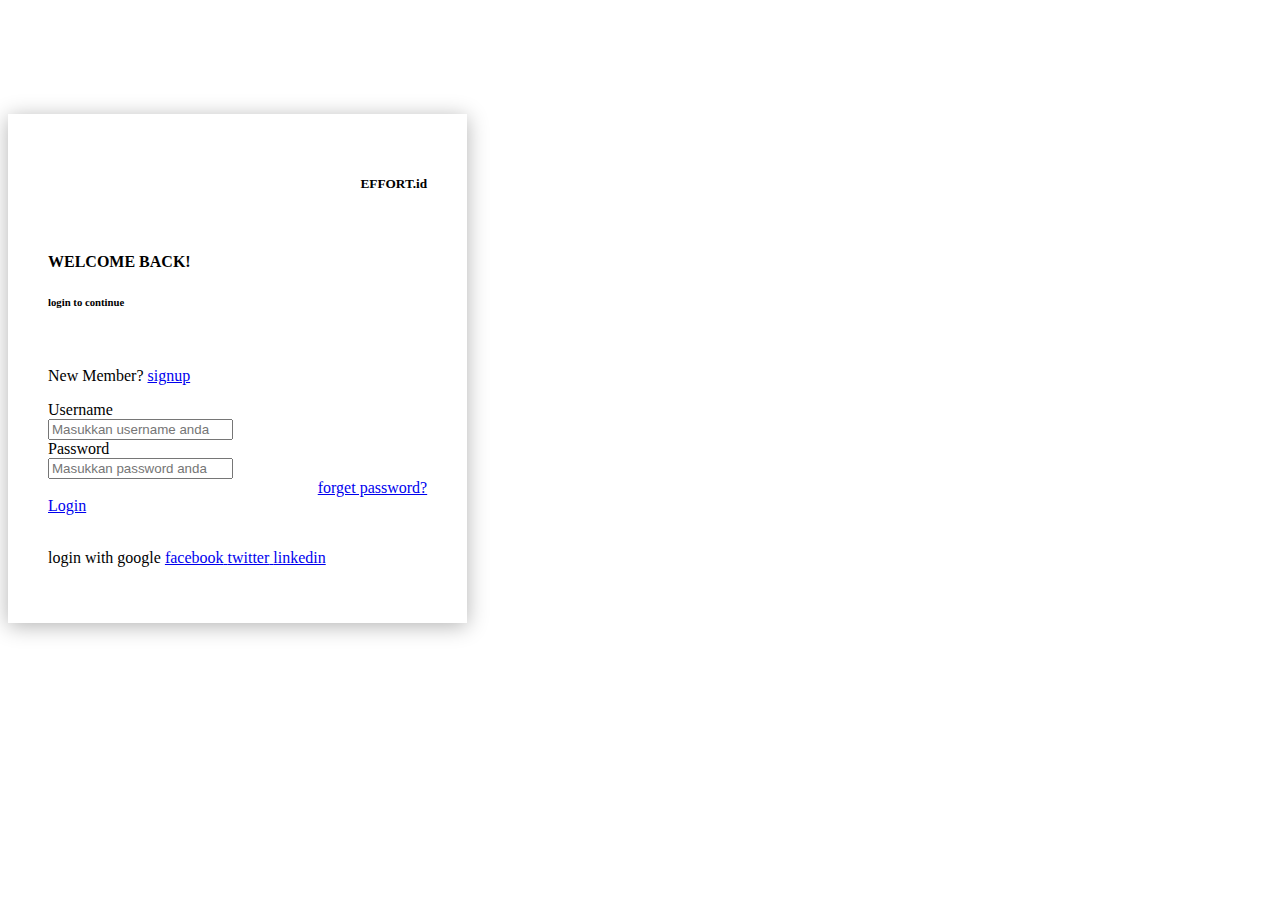
==== login.html @ d1807d55 "Add files via upload" ====
<!doctype html>
<html lang="en">

<head>
  <!-- Required meta tags -->
  <meta charset="utf-8">
  <meta name="viewport" content="width=device-width, initial-scale=1">

  <!-- Bootstrap CSS -->
  <link href="https://cdn.jsdelivr.net/npm/bootstrap@5.1.3/dist/css/bootstrap.min.css" rel="stylesheet"
    integrity="sha384-1BmE4kWBq78iYhFldvKuhfTAU6auU8tT94WrHftjDbrCEXSU1oBoqyl2QvZ6jIW3" crossorigin="anonymous">
  <link rel="stylesheet" type="text/css" href="login.css">
  <link rel="stylesheet" href="icon/css/all.min.css">

  <title>form login</title>
</head>

<body>
  <div class="container">
    <div class="header-logo">
      <h5>EFFORT.id</h5>
    </div>
    <br>
    <h4 class="text-left">WELCOME BACK!</h4>
    <h6 class="text-left">login to continue</h6>
    <br>

    <section>
      <p>New Member? <a href="signup.html" class="btn btn-primary">signup</a></p>
    </section>

    <form>
      <div class="form-group">
        <label>Username</label>

        <div class="input-group">
          <div class="input-group-prepend">
            <div class="input-group-text"><i class="fas fa-user"></i></div>
          </div>
          <input type="text" name="" class="form-control" placeholder="Masukkan username anda">
        </div>
      </div>

      <div class="form-group">
        <label>Password</label>
        <div class="input-group">
          <div class="input-group-prepend">
            <div class="input-group-text"><i class="fa-solid fa-lock"></i></i></div>
          </div>
          <input type="password" name="" class="form-control" placeholder="Masukkan password anda">
        </div>
      </div>
      <div class="fore-group">
        <label class="for-check-label" for="examplecheck1"><a href="#">forget password?</a></label>
      </div>

      <a href="halutama.html" class="btn btn-primary">Login</a> 
    </form>
    <br>
    <div>
      <p>login with
        <label name="google">google <a href="https://accounts.google.com/signin/"></label>
        <label name="facebook">facebook<a href="https://www.facebook.com/login/"></label>
        <label name="twitter">twitter<a href="https://twitter.com/"></label>
        <label name="linkedin">linkedin<a href="www.linkedin.com"></label>
      </p>

    </div>
  </div>



  <!-- Optional JavaScript; choose one of the two! -->

  <!-- Option 1: Bootstrap Bundle with Popper -->
  <script src="https://cdn.jsdelivr.net/npm/bootstrap@5.1.3/dist/js/bootstrap.bundle.min.js"
    integrity="sha384-ka7Sk0Gln4gmtz2MlQnikT1wXgYsOg+OMhuP+IlRH9sENBO0LRn5q+8nbTov4+1p"
    crossorigin="anonymous"></script>

  <!-- Option 2: Separate Popper and Bootstrap JS -->
  <!--
    <script src="https://cdn.jsdelivr.net/npm/@popperjs/core@2.10.2/dist/umd/popper.min.js" integrity="sha384-7+zCNj/IqJ95wo16oMtfsKbZ9ccEh31eOz1HGyDuCQ6wgnyJNSYdrPa03rtR1zdB" crossorigin="anonymous"></script>
    <script src="https://cdn.jsdelivr.net/npm/bootstrap@5.1.3/dist/js/bootstrap.min.js" integrity="sha384-QJHtvGhmr9XOIpI6YVutG+2QOK9T+ZnN4kzFN1RtK3zEFEIsxhlmWl5/YESvpZ13" crossorigin="anonymous"></script>
    -->
</body>

</html>
---- login.css ----
.container {
    width: 30%;
    margin-top: 9%;
    box-shadow: 0 3px 20px rgba(0,0,0,0.3);
    padding: 40px;
}
button {
    width: 48%;
}
.fore-group{
    text-align: right;
}
.header-logo{
    text-align: right;
}
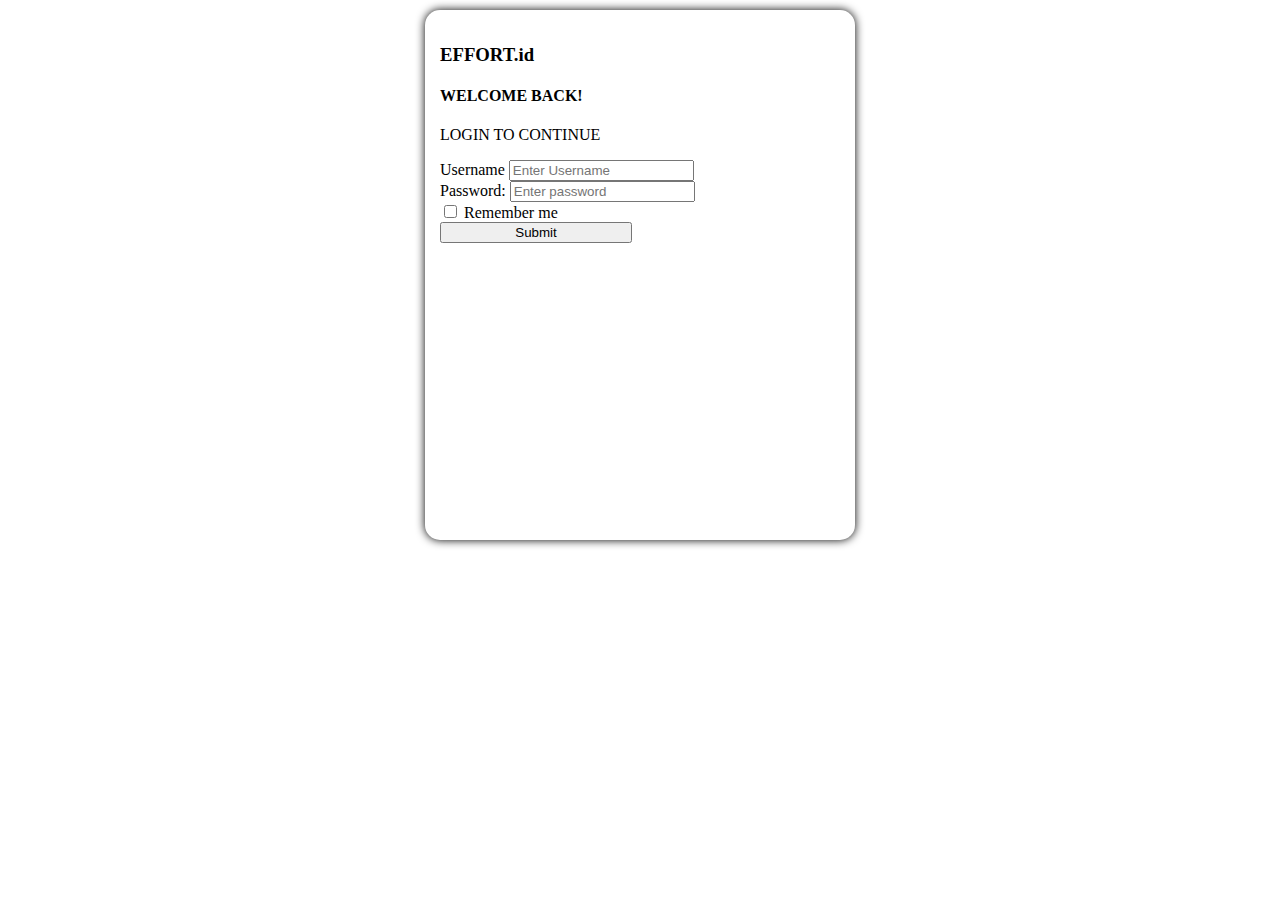
==== commit fde56212: "Update login.html" ====
--- a/login.html
+++ b/login.html
@@ -14,74 +14,45 @@
 
   <title>form login</title>
 </head>
+<style>
+    body {
+        padding: 0;
+        margin: 0;
+    }
+
+    body .grup-form {
+        padding: 15px;
+        margin: 10px;
+        width: 400px;
+        height: 500px;
+        box-shadow: 0 0 10px 0;
+        border-radius: 15px;
+        display: block;
+        margin-left: auto;
+        margin-right: auto;
+    }
+</style>
 
 <body>
-  <div class="container">
-    <div class="header-logo">
-      <h5>EFFORT.id</h5>
+    <div class="grup-form">
+        <h3 class="logo text-right">EFFORT.id</h3>
+        <h4>WELCOME BACK!</h4>
+        <P>LOGIN TO CONTINUE</P>
+        <div class="form-group">
+            <label for="name">Username</label>
+            <input type="text" class="form-control" placeholder="Enter Username" id="Name">
+        </div>
+        <div class="form-group">
+            <label for="pwd">Password:</label>
+            <input type="password" class="form-control" placeholder="Enter password" id="pwd">
+        </div>
+        <div class="form-group form-check">
+            <label class="form-check-label">
+                <input class="form-check-input" type="checkbox"> Remember me
+            </label>
+        </div>
+        <button type="submit" class="btn btn-primary">Submit</button>
     </div>
-    <br>
-    <h4 class="text-left">WELCOME BACK!</h4>
-    <h6 class="text-left">login to continue</h6>
-    <br>
-
-    <section>
-      <p>New Member? <a href="signup.html" class="btn btn-primary">signup</a></p>
-    </section>
-
-    <form>
-      <div class="form-group">
-        <label>Username</label>
-
-        <div class="input-group">
-          <div class="input-group-prepend">
-            <div class="input-group-text"><i class="fas fa-user"></i></div>
-          </div>
-          <input type="text" name="" class="form-control" placeholder="Masukkan username anda">
-        </div>
-      </div>
-
-      <div class="form-group">
-        <label>Password</label>
-        <div class="input-group">
-          <div class="input-group-prepend">
-            <div class="input-group-text"><i class="fa-solid fa-lock"></i></i></div>
-          </div>
-          <input type="password" name="" class="form-control" placeholder="Masukkan password anda">
-        </div>
-      </div>
-      <div class="fore-group">
-        <label class="for-check-label" for="examplecheck1"><a href="#">forget password?</a></label>
-      </div>
-
-      <a href="halutama.html" class="btn btn-primary">Login</a> 
-    </form>
-    <br>
-    <div>
-      <p>login with
-        <label name="google">google <a href="https://accounts.google.com/signin/"></label>
-        <label name="facebook">facebook<a href="https://www.facebook.com/login/"></label>
-        <label name="twitter">twitter<a href="https://twitter.com/"></label>
-        <label name="linkedin">linkedin<a href="www.linkedin.com"></label>
-      </p>
-
-    </div>
-  </div>
-
-
-
-  <!-- Optional JavaScript; choose one of the two! -->
-
-  <!-- Option 1: Bootstrap Bundle with Popper -->
-  <script src="https://cdn.jsdelivr.net/npm/bootstrap@5.1.3/dist/js/bootstrap.bundle.min.js"
-    integrity="sha384-ka7Sk0Gln4gmtz2MlQnikT1wXgYsOg+OMhuP+IlRH9sENBO0LRn5q+8nbTov4+1p"
-    crossorigin="anonymous"></script>
-
-  <!-- Option 2: Separate Popper and Bootstrap JS -->
-  <!--
-    <script src="https://cdn.jsdelivr.net/npm/@popperjs/core@2.10.2/dist/umd/popper.min.js" integrity="sha384-7+zCNj/IqJ95wo16oMtfsKbZ9ccEh31eOz1HGyDuCQ6wgnyJNSYdrPa03rtR1zdB" crossorigin="anonymous"></script>
-    <script src="https://cdn.jsdelivr.net/npm/bootstrap@5.1.3/dist/js/bootstrap.min.js" integrity="sha384-QJHtvGhmr9XOIpI6YVutG+2QOK9T+ZnN4kzFN1RtK3zEFEIsxhlmWl5/YESvpZ13" crossorigin="anonymous"></script>
-    -->
 </body>
 
-</html>+</html>
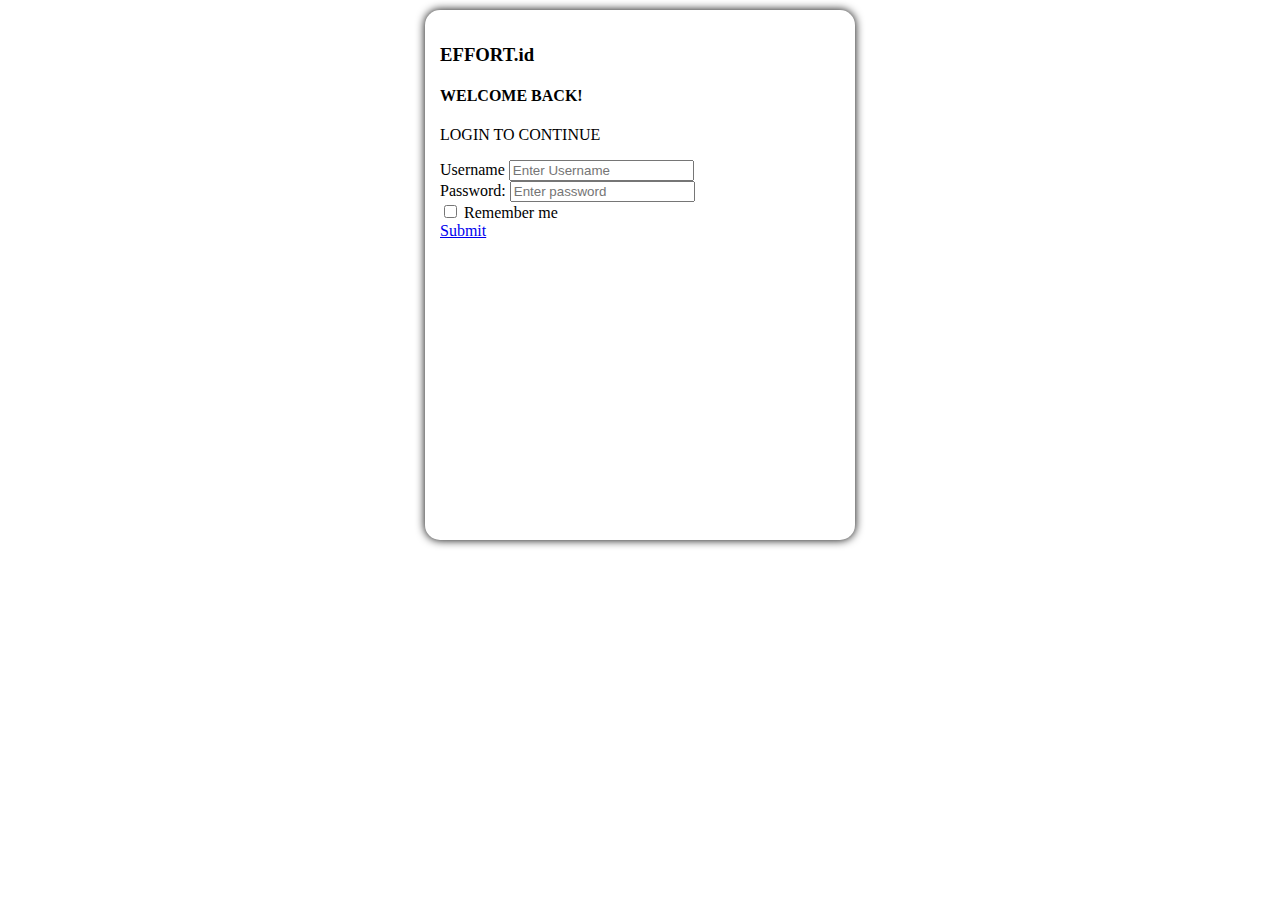
==== commit 15d43fdb: "Update login.html" ====
--- a/login.html
+++ b/login.html
@@ -51,7 +51,7 @@
                 <input class="form-check-input" type="checkbox"> Remember me
             </label>
         </div>
-        <button type="submit" class="btn btn-primary">Submit</button>
+        <a href="index.html" class="btn btn-primary">Submit</a>
     </div>
 </body>
 
